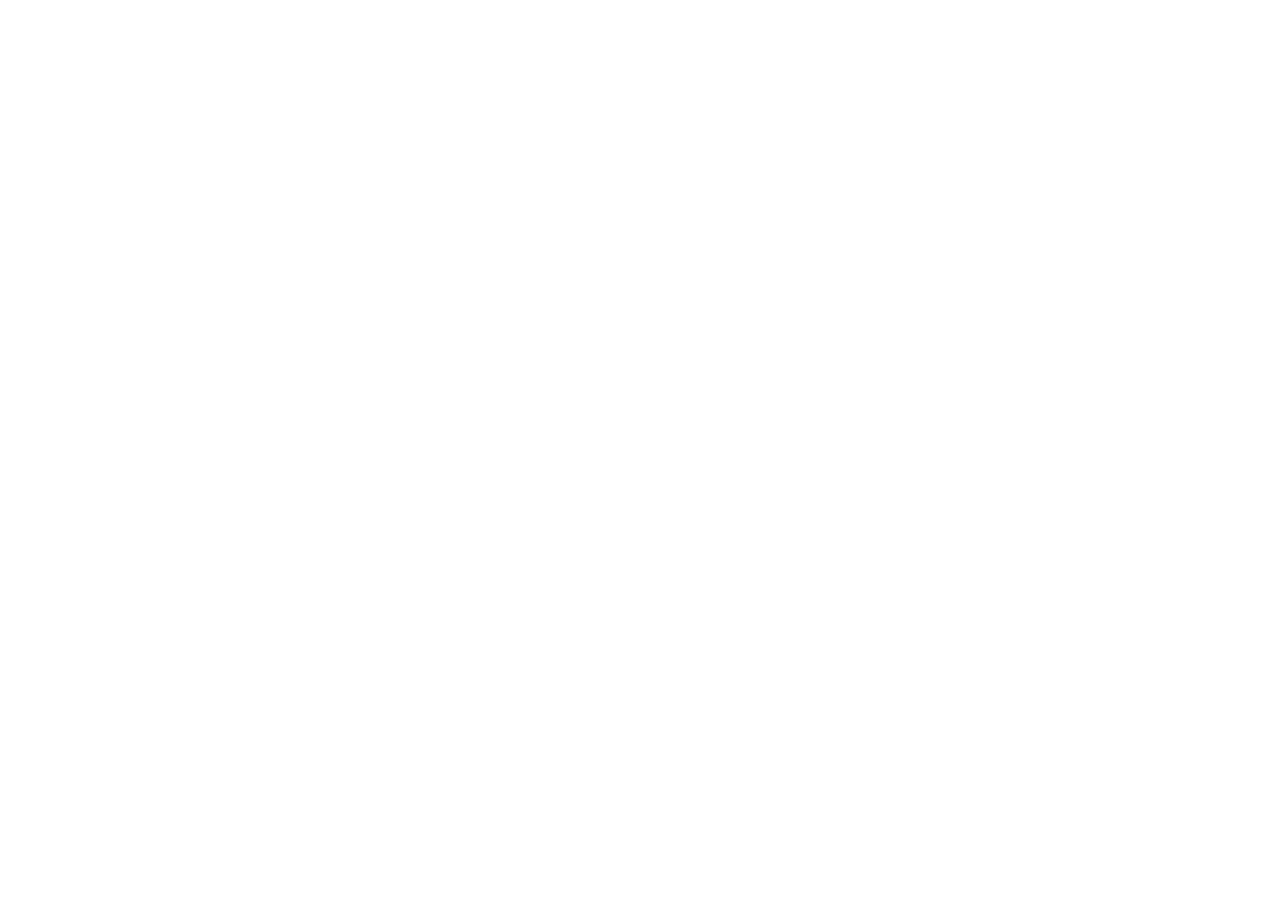
==== index.html @ 26f6b0aa "archivos principales creados" ====
<!DOCTYPE html>
<html lang="en">
<head>
    <meta charset="UTF-8">
    <meta http-equiv="X-UA-Compatible" content="IE=edge">
    <meta name="viewport" content="width=device-width, initial-scale=1.0"><link rel="stylesheet" href="assets/estilo.css">
    <title>Bodega del Kiosko</title>
</head>
<body>
    
</body>
</html>
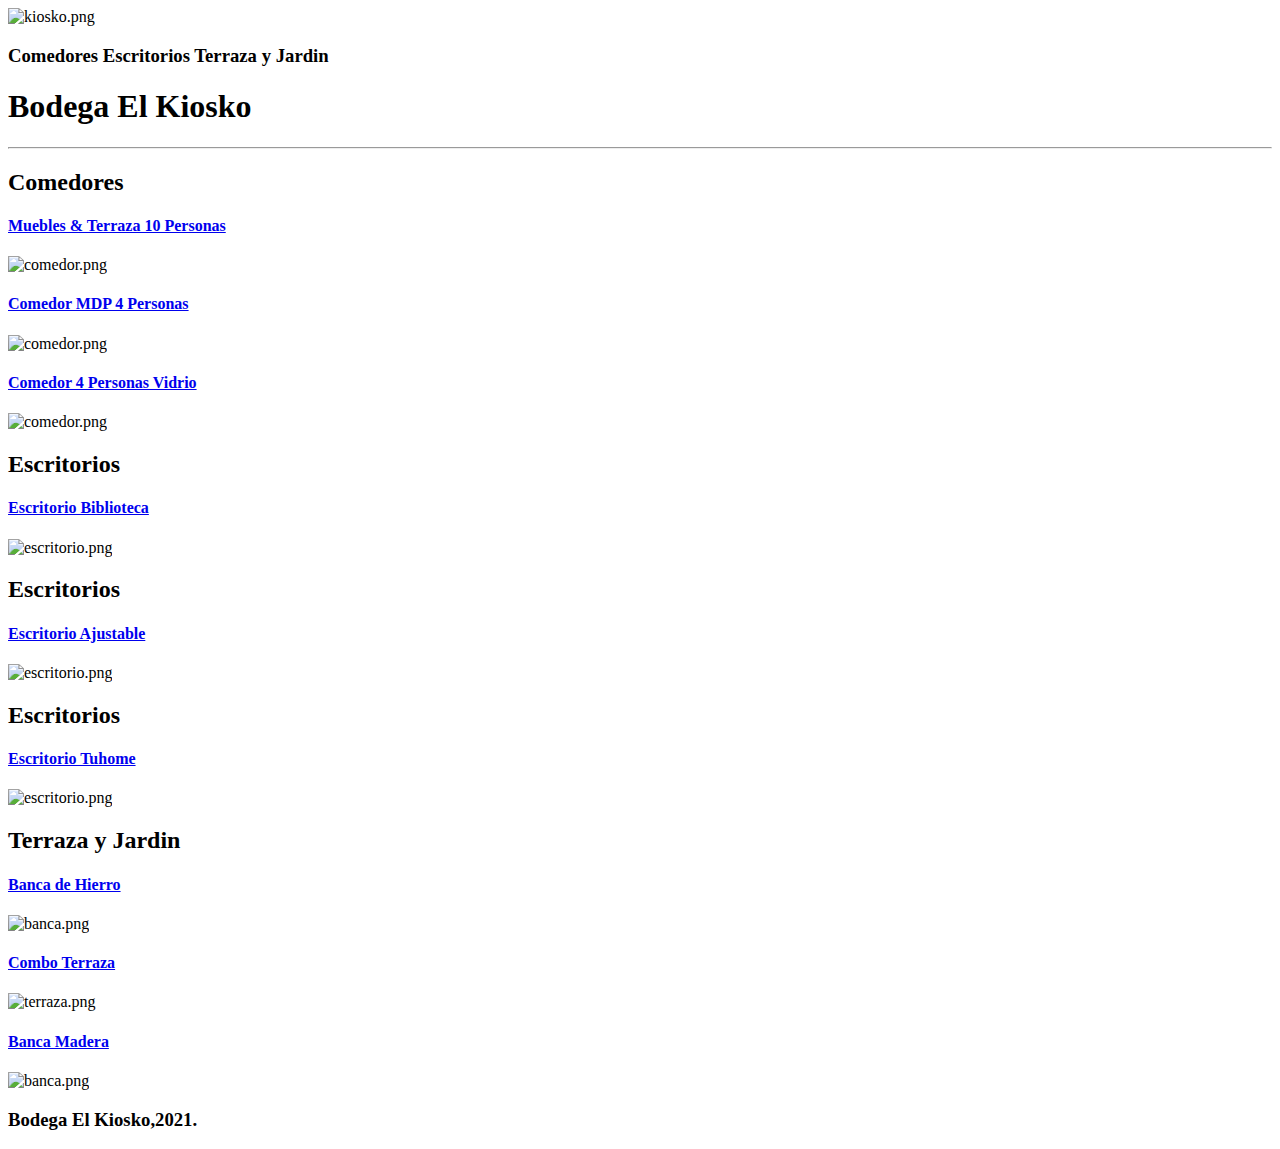
==== commit b66701c8: "paginas secundarias y html creado" ====
--- a/index.html
+++ b/index.html
@@ -4,9 +4,55 @@
     <meta charset="UTF-8">
     <meta http-equiv="X-UA-Compatible" content="IE=edge">
     <meta name="viewport" content="width=device-width, initial-scale=1.0"><link rel="stylesheet" href="assets/estilo.css">
-    <title>Bodega del Kiosko</title>
+    <title>Bodega EL Kiosko</title>
 </head>
 <body>
-    
+    <header id="encabezado">
+        <div class="img1">
+           <img src="assets/img/kiosko.png" alt="kiosko.png">
+        </div>
+        <div>
+            <h3> Comedores  Escritorios   Terraza y Jardin </h3>
+        </div>
+    </header>
+    <main>
+        <div>
+            <h1>Bodega El Kiosko</h1>
+            <hr>
+        </div>
+        <div class="comedores">
+             <h2>Comedores</h2>
+            <h4><a href="assets/pagina2.html">Muebles & Terraza 10 Personas</a></h4>
+            <img src="assets/img/comedor 1.png" alt="comedor.png">
+            <h4><a href="assets/pagina3.html">Comedor MDP 4 Personas</a></h4>
+            <img src="assets/img/comedor 2.png" alt="comedor.png">
+            <h4><a href="assets/pagina4.html">Comedor 4 Personas Vidrio</a></h4>
+            <img src="assets/img/comedor 3.png" alt="comedor.png">
+        </div>
+        <div class="escritorios">
+              <h2>Escritorios</h2>
+              <h4><a href="assets/pagina5.html">Escritorio Biblioteca<a></h4>
+                <img src="assets/img/escritorio 1.png" alt="escritorio.png">
+                <h2>Escritorios</h2>
+              <h4><a href="assets/pagina6.html">Escritorio Ajustable<a></h4>
+                <img src="assets/img/escritorio 2.png" alt="escritorio.png">
+                <h2>Escritorios</h2>
+              <h4><a href="assets/pagina7.html">Escritorio Tuhome<a></h4>
+                <img src="assets/img/escritorio 3.png" alt="escritorio.png">
+        </div>
+        <div class="terraza">
+            <h2>Terraza y Jardin</h2>
+            <h4><a href="assets/pagina8.html">Banca de Hierro<a></h4>
+                <img src="assets/img/tyj 1.png" alt="banca.png">
+              <h4><a href="assets/pagina9.html">Combo Terraza<a></h4>
+                 <img src="assets/img/tyj 2.png" alt="terraza.png">
+             <h4><a href="assets/pagina10.html">Banca Madera<a></h4>
+                 <img src="assets/img/tyj 3.png" alt="banca.png"> 
+      </div>
+        </div>
+        <footer>
+            <h3>Bodega El Kiosko,2021.</h3>
+        </footer>
+    </main>
 </body>
 </html>